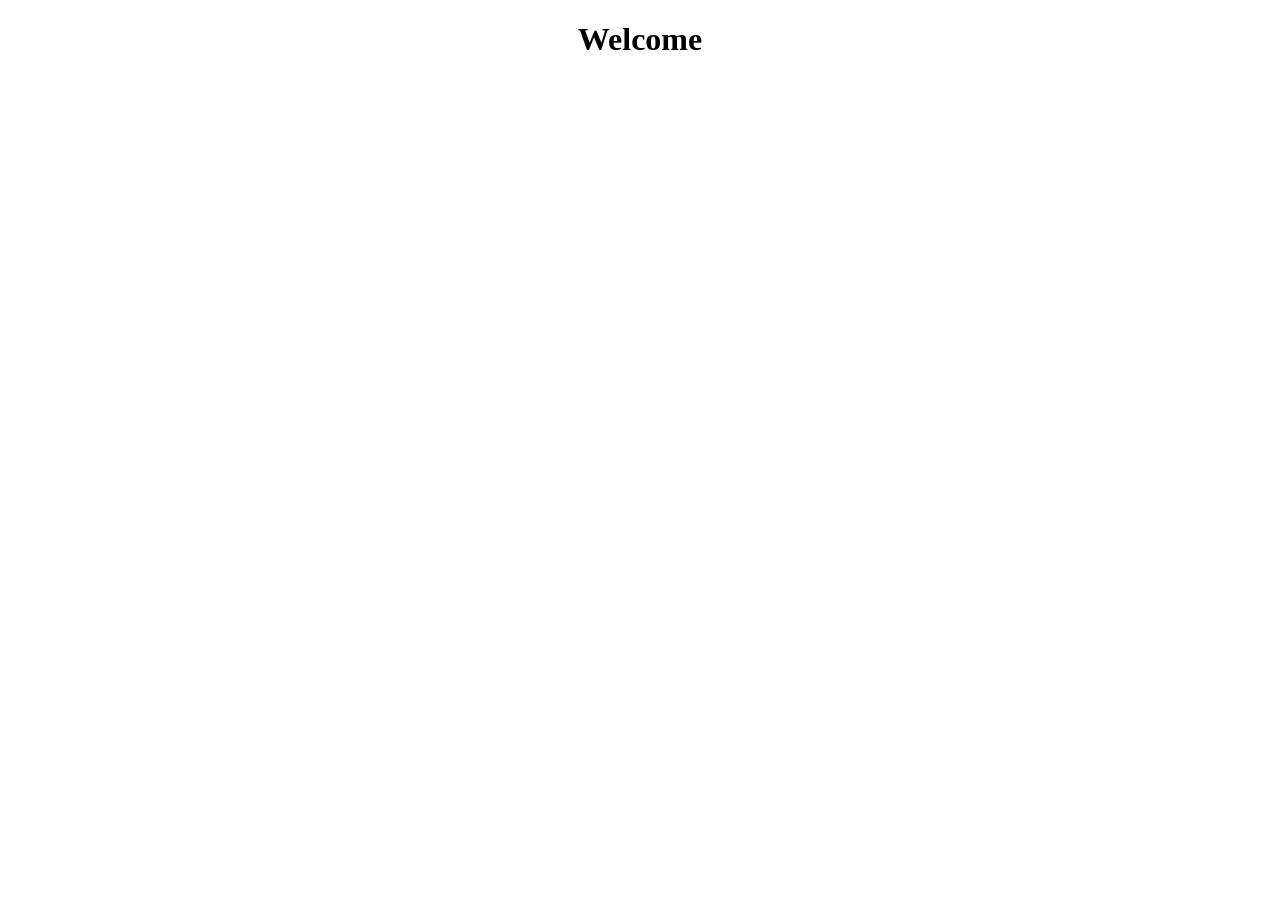
==== index.html @ 3c130ef7 "chore: init repo" ====
<!DOCTYPE html>
<html lang="en">
<head>
  <meta charset="UTF-8">
  <meta name="viewport" content="width=device-width, initial-scale=1.0">
  <meta http-equiv="X-UA-Compatible" content="ie=edge">
  <title>Peng Zhu's Home Page</title>
</head>
<style type="text/css">
  h1 {text-align: center;}
</style>
<body>
<h1>Welcome</h1>
</body>
</html>
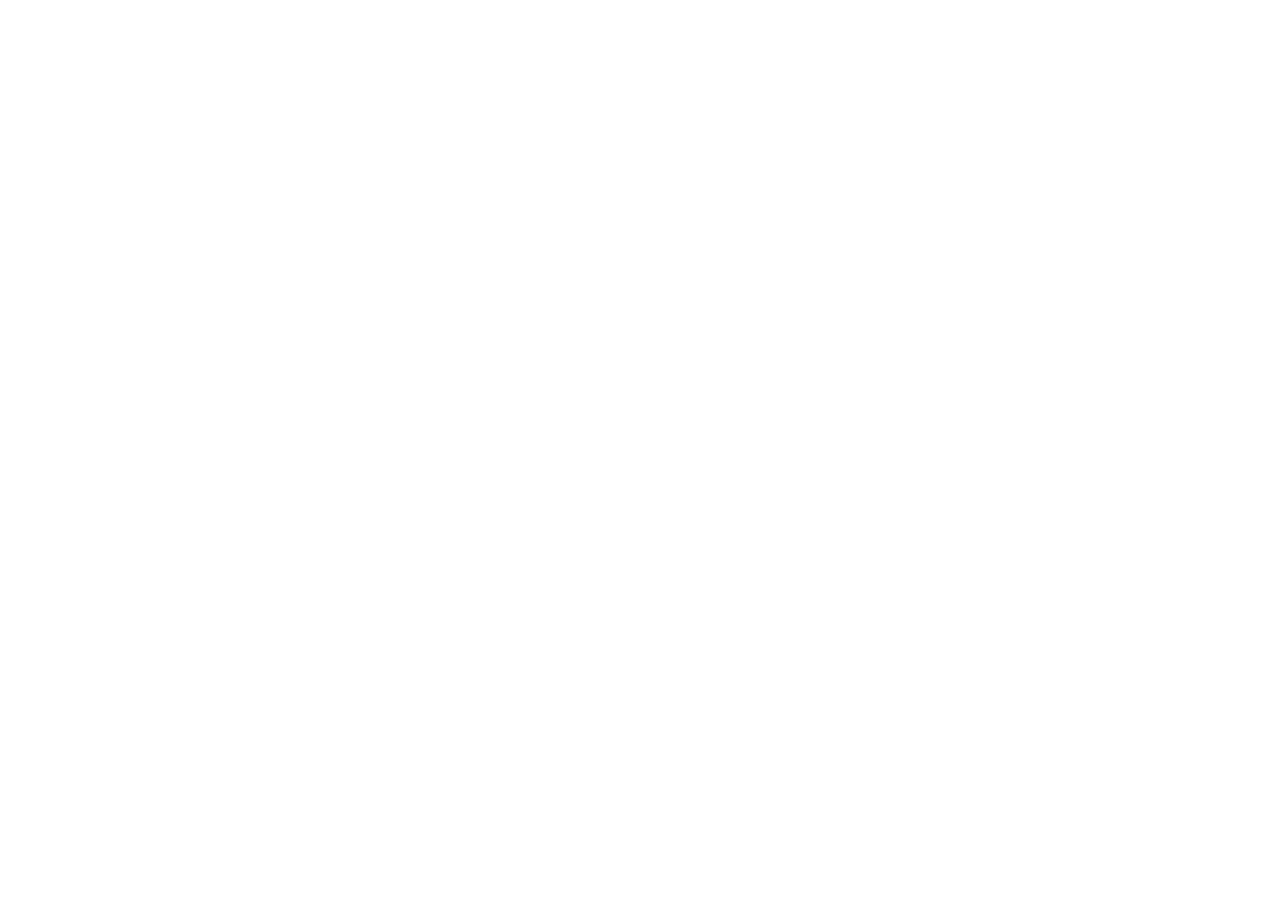
==== commit bd40aa52: "feat: init with vue project" ====
--- a/index.html
+++ b/index.html
@@ -1,15 +1,14 @@
-<!DOCTYPE html>
+<!doctype html>
 <html lang="en">
-<head>
-  <meta charset="UTF-8">
-  <meta name="viewport" content="width=device-width, initial-scale=1.0">
-  <meta http-equiv="X-UA-Compatible" content="ie=edge">
-  <title>Peng Zhu's Home Page</title>
-</head>
-<style type="text/css">
-  h1 {text-align: center;}
-</style>
-<body>
-<h1>Welcome</h1>
-</body>
-</html>+  <head>
+    <meta charset="UTF-8" />
+    <link rel="icon" href="/favicon.ico" />
+    <meta name="viewport" content="width=device-width, initial-scale=1.0" />
+    <title>Peng Zhu's Home Page</title>
+    <script type="module" crossorigin src="/assets/index-VQ-ekdSp.js"></script>
+    <link rel="stylesheet" crossorigin href="/assets/index-CNUqxkMY.css">
+  </head>
+  <body>
+    <div id="app"></div>
+  </body>
+</html>
--- a/assets/index-CNUqxkMY.css
+++ b/assets/index-CNUqxkMY.css
@@ -0,0 +1 @@
+:root{--vt-c-white: #ffffff;--vt-c-white-soft: #f8f8f8;--vt-c-white-mute: #f2f2f2;--vt-c-black: #181818;--vt-c-black-soft: #222222;--vt-c-black-mute: #282828;--vt-c-indigo: #2c3e50;--vt-c-divider-light-1: rgba(60, 60, 60, .29);--vt-c-divider-light-2: rgba(60, 60, 60, .12);--vt-c-divider-dark-1: rgba(84, 84, 84, .65);--vt-c-divider-dark-2: rgba(84, 84, 84, .48);--vt-c-text-light-1: var(--vt-c-indigo);--vt-c-text-light-2: rgba(60, 60, 60, .66);--vt-c-text-dark-1: var(--vt-c-white);--vt-c-text-dark-2: rgba(235, 235, 235, .64)}:root{--color-background: var(--vt-c-white);--color-background-soft: var(--vt-c-white-soft);--color-background-mute: var(--vt-c-white-mute);--color-border: var(--vt-c-divider-light-2);--color-border-hover: var(--vt-c-divider-light-1);--color-heading: var(--vt-c-text-light-1);--color-text: var(--vt-c-text-light-1);--section-gap: 160px}@media (prefers-color-scheme: dark){:root{--color-background: var(--vt-c-black);--color-background-soft: var(--vt-c-black-soft);--color-background-mute: var(--vt-c-black-mute);--color-border: var(--vt-c-divider-dark-2);--color-border-hover: var(--vt-c-divider-dark-1);--color-heading: var(--vt-c-text-dark-1);--color-text: var(--vt-c-text-dark-2)}}*,*:before,*:after{box-sizing:border-box;margin:0;font-weight:400}body{min-height:100vh;color:var(--color-text);background:var(--color-background);transition:color .5s,background-color .5s;line-height:1.6;font-family:Inter,-apple-system,BlinkMacSystemFont,Segoe UI,Roboto,Oxygen,Ubuntu,Cantarell,Fira Sans,Droid Sans,Helvetica Neue,sans-serif;font-size:15px;text-rendering:optimizeLegibility;-webkit-font-smoothing:antialiased;-moz-osx-font-smoothing:grayscale}#app{margin:0 auto;font-weight:400}.title[data-v-a9f870b9]{text-align:center}
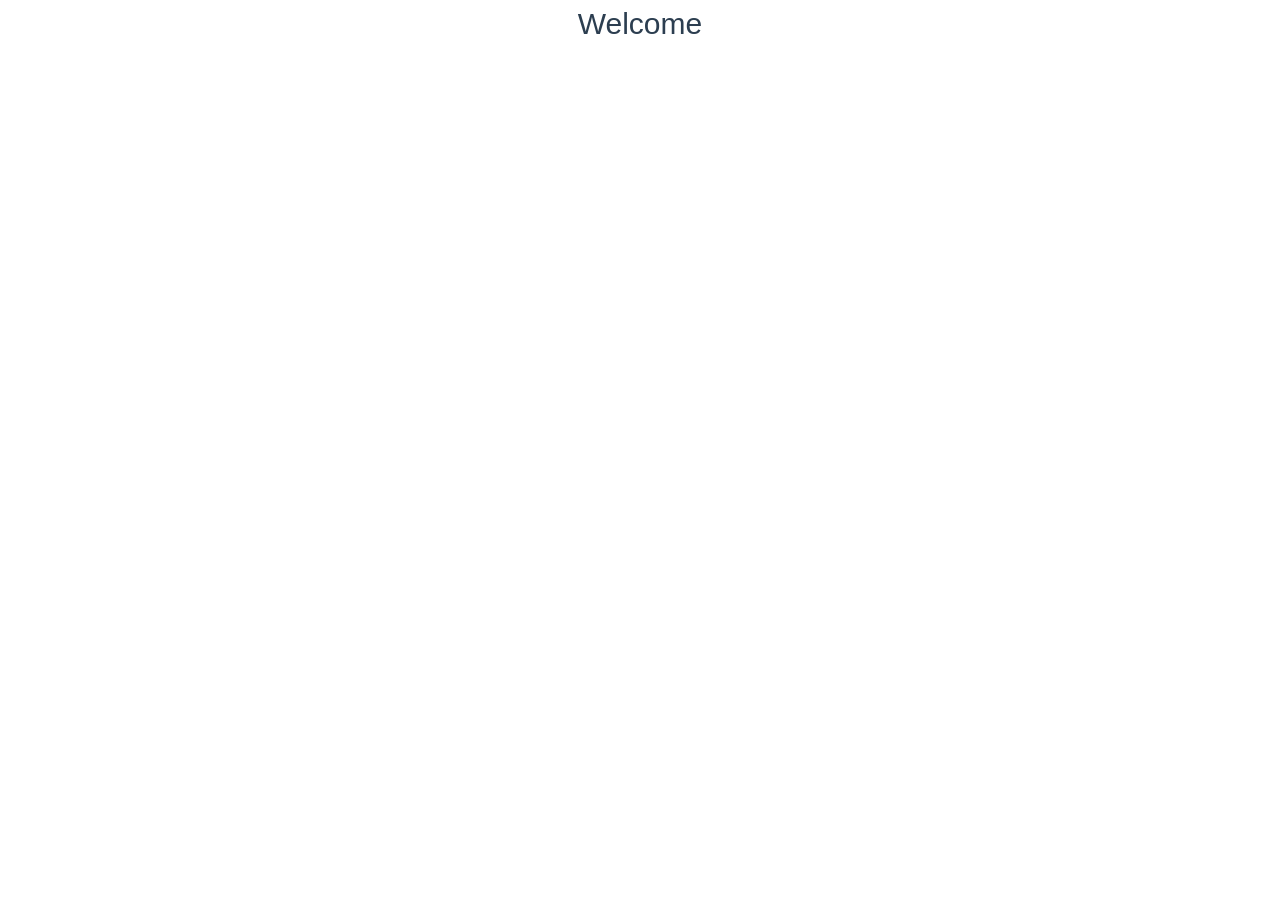
==== commit 522b5562: "feat: change to web hash router" ====
--- a/index.html
+++ b/index.html
@@ -5,7 +5,7 @@
     <link rel="icon" href="/favicon.ico" />
     <meta name="viewport" content="width=device-width, initial-scale=1.0" />
     <title>Peng Zhu's Home Page</title>
-    <script type="module" crossorigin src="/assets/index-VQ-ekdSp.js"></script>
+    <script type="module" crossorigin src="/assets/index-Dn4Z5HvX.js"></script>
     <link rel="stylesheet" crossorigin href="/assets/index-CNUqxkMY.css">
   </head>
   <body>
